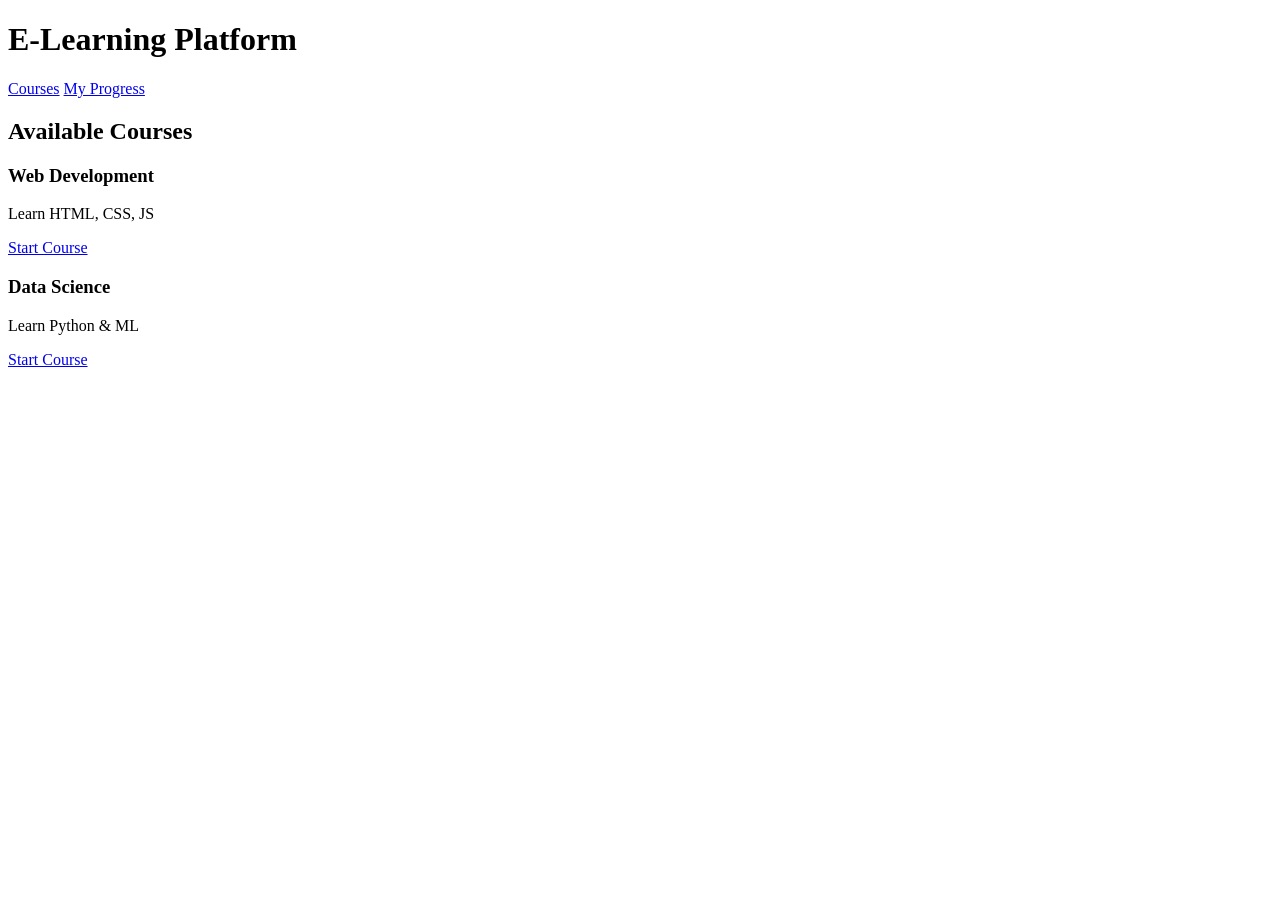
==== index.html @ 66582e80 "Add initial HTML structure for E-Learning Platform" ====
<!DOCTYPE html>
<html lang="en">
<head>
  <meta charset="UTF-8">
  <title>E-Learning Platform</title>
  <link rel="stylesheet" href="style.css">
</head>
<body>
  <header>
    <h1>E-Learning Platform</h1>
    <nav>
      <a href="index.html">Courses</a>
      <a href="progress.html">My Progress</a>
    </nav>
  </header>

  <section class="courses">
    <h2>Available Courses</h2>
    <div class="course-card">
      <h3>Web Development</h3>
      <p>Learn HTML, CSS, JS</p>
      <a href="course.html">Start Course</a>
    </div>

    <div class="course-card">
      <h3>Data Science</h3>
      <p>Learn Python & ML</p>
      <a href="course.html">Start Course</a>
    </div>
  </section>
</body>
</html>
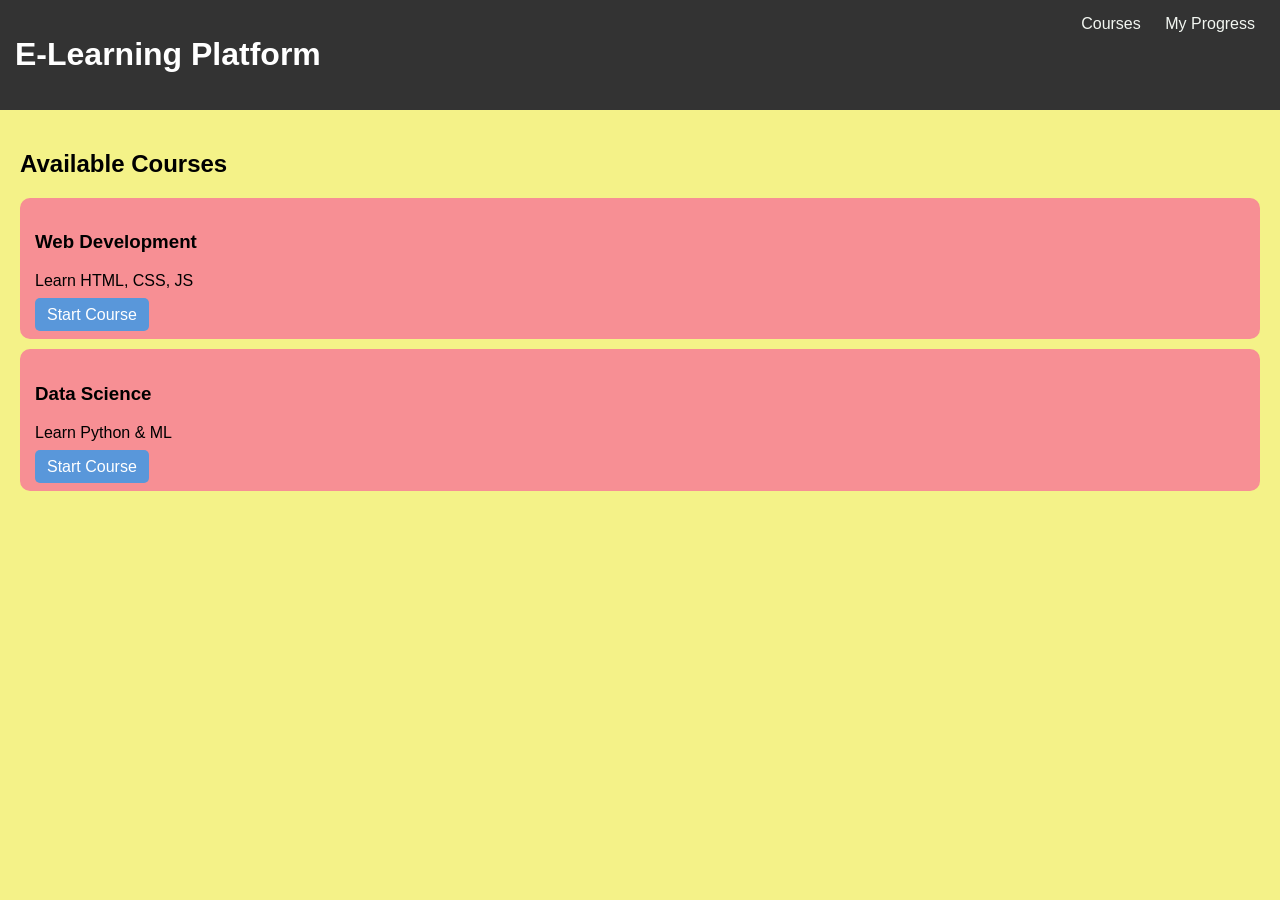
==== commit 4ee15672: "Add files via upload" ====
--- a/index.html
+++ b/index.html
@@ -1,32 +1,32 @@
-<!DOCTYPE html>
-<html lang="en">
-<head>
-  <meta charset="UTF-8">
-  <title>E-Learning Platform</title>
-  <link rel="stylesheet" href="style.css">
-</head>
-<body>
-  <header>
-    <h1>E-Learning Platform</h1>
-    <nav>
-      <a href="index.html">Courses</a>
-      <a href="progress.html">My Progress</a>
-    </nav>
-  </header>
-
-  <section class="courses">
-    <h2>Available Courses</h2>
-    <div class="course-card">
-      <h3>Web Development</h3>
-      <p>Learn HTML, CSS, JS</p>
-      <a href="course.html">Start Course</a>
-    </div>
-
-    <div class="course-card">
-      <h3>Data Science</h3>
-      <p>Learn Python & ML</p>
-      <a href="course.html">Start Course</a>
-    </div>
-  </section>
-</body>
-</html>
+<!DOCTYPE html>
+<html lang="en">
+<head>
+  <meta charset="UTF-8">
+  <title>E-Learning Platform</title>
+  <link rel="stylesheet" href="style.css">
+</head>
+<body>
+  <header>
+    <h1>E-Learning Platform</h1>
+    <nav>
+      <a href="index.html">Courses</a>
+      <a href="progress.html">My Progress</a>
+    </nav>
+  </header>
+
+  <section class="courses">
+    <h2>Available Courses</h2>
+    <div class="course-card">
+      <h3>Web Development</h3>
+      <p>Learn HTML, CSS, JS</p>
+      <a href="course.html">Start Course</a>
+    </div>
+
+    <div class="course-card">
+      <h3>Data Science</h3>
+      <p>Learn Python & ML</p>
+      <a href="course.html">Start Course</a>
+    </div>
+  </section>
+</body>
+</html>
--- a/style.css
+++ b/style.css
@@ -0,0 +1,61 @@
+body {
+  font-family: Arial;
+  margin: 0;
+  background: #f4f288;
+}
+
+header {
+  background: #333;
+  color: white;
+  padding: 15px;
+  display: flex;
+  justify-content: space-between;
+}
+
+nav a {
+  color: rgb(242, 246, 241);
+  margin: 0 10px;
+  text-decoration: none;
+}
+
+.courses {
+  padding: 20px;
+}
+
+.course-card {
+  background: rgb(247, 143, 148);
+  padding: 15px;
+  margin: 10px 0;
+  border-radius: 10px;
+}
+
+.course-card a {
+  background: #5997da;
+  color: white;
+  padding: 8px 12px;
+  text-decoration: none;
+  border-radius: 5px;
+}
+
+.video-section {
+  padding: 20px;
+}
+
+button {
+  padding: 10px;
+  margin-top: 10px;
+}
+
+.progress-bar {
+  width: 80%;
+  background: #f4f6f4;
+  height: 25px;
+  border-radius: 20px;
+}
+
+#progress-fill {
+  height: 100%;
+  width: 0%;
+  background: green;
+  border-radius: 20px;
+}
